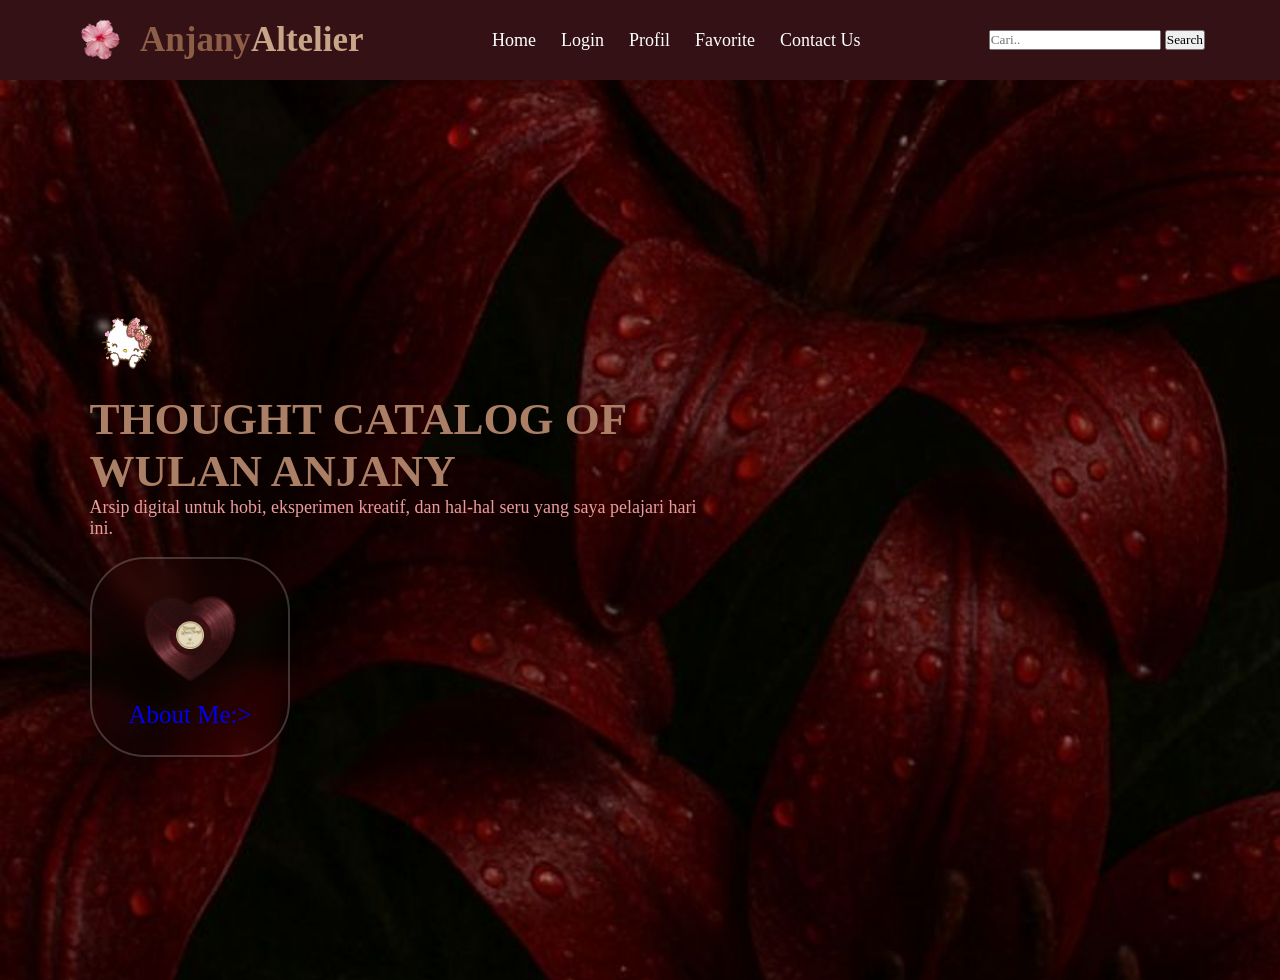
==== index.html @ 872cb921 "Add files via upload" ====
<!DOCTYPE html>
<html lang="en">
    <head> 
        <title> Anjany Atelier</title>
        <link rel="stylesheet" href="web.css">
    </head>
    <body>
        <!--Navbar start-->
        <nav class="navbar">
            <div class="navbar-logo" style="display: flex; align-items: center; gap: 15px;">
                <img src="pink_sticker.png" style="height:50px; max-width: 50px;">
                <h1>Anjany<span class="tec">Altelier</span></h1>
            </div>
            <ul>
                <li><a href="index.html">Home</a></li>
                <li><a href="loginn2.html">Login</a></li>
                <li><a href="profill.html">Profil</a></li>
                <li><a href="favorit.htmls">Favorite</a></li>
                <li><a href="contact.html">Contact Us</a></li>
            </ul>
            <div class="navbar-search">
                <input type="text" placeholder="Cari..">
                <button>Search</button>
            </div>
        </nav>
        <!--Navbar end-->
        <!--Main start-->
        <nav class="Home">
            <main class="Isi">
                <img src="download.gif" style="width:70px; height: 70px;">
                <h1>THOUGHT CATALOG OF <spa>WULAN ANJANY </spa></h1>
                <p> Arsip digital untuk hobi, eksperimen kreatif, dan hal-hal seru yang saya pelajari hari ini. </p>
                <br>
                <div class="box">
                    <center>
                    <img src="musik.png" style="width:120px; height: 120px;">
                    <p style="font-size: 25px; font-family: Playfair Display;"><a href="Profil.html">About Me:></a></p>
                    </center>
                </div>
            </main>
        </nav>
        <!--Main end-->
    </body>
---- web.css ----
*{
    margin: 0px;
    padding: 0px;
    box-sizing: border-box;
    font-family: "poppins", Fredoka;
}
html, body {
  margin: 0;
  padding: 0;
  background-color: #341114;
}
.page-transition {
  opacity: 0;
  transform: translateY(60px); 
  animation: masukAlus 1.0s cubic-bezier(0.25, 1, 0.5, 1) forwards;
}
@keyframes{
    0% {
        opacity: 0;
        transform: translateY(60px); 
      }
      100% {
        opacity: 1;
        transform: translateY(60px); 
      }
}
.navbar{
    width: 100%;
    height: 100% ;
    background-color: #341114;
    color: #341114;
    padding: 15px 75px ;
    border-radius: 15px;
    display: flex;
    justify-content: space-between;
    align-items: center;
}
.navbar .navbar-logo h1{
    font-size: 35px ;
    color: #8c5e47;
}
.navbar .navbar-logo .tec{
    color: #c8a588;
}
.navbar ul{
    list-style: none;
    gap: 25px;
    display: flex;
    transition: color 1.9s ease;
}
.navbar ul:hover{
    color: #750d1c;
}
.navbar ul li{
    position: relative;
}
.navbar ul li a{
    text-decoration: none;
    font-size: 18px;
    color: white;
    transition: 0,3s ease;
}
.navbar ul li a::before{
    content: ;
    position: absolute;
    width: 0;
    height: 2px;
    left: 0;
    bottom: 5px;
    background-color: darkgoldenrod;
    transition: 0.3s ease;
}
.navbar ul li a:hover{
    color: palevioletred;
}
.Home{
    min-height: 100vh;
    display: flex;
    align-items: center;
    background: url(wallpaper.jfif);
    background-repeat: no-repeat;
    background-size: cover;
    background-position: center;
}
.Home .Isi{
    padding: 1.4rem 7%;
    max-width: 50rem;
}
.Isi a{
    text-decoration: none;
}
.Isi h1{
    margin-top: 1rem;
    font-size: 45px;
    color: #aa7f66;
}
.Isi p{
    font-size: 18px;
    color: #ec9c9d;
    font-weight: 100;
}
.box{
   background-color: transparent;
   backdrop-filter: blur(10px);
   border: 2px solid rgb(255, 255, 255, .2);
    border-radius: 55px;
    padding: 18px;
    width:200px;
    height: 200px;
    overflow: hidden;
}
.Home-1{
   min-height: 100vh;
    display: flexbox;
    align-items: center;
    background: url(waaa.jfif);
    background-repeat: no-repeat;
    background-size: cover;
    background-position: center;
}
.cat1{
    font-weight: bolder;
    color:#ec9c9d;
    font: 3em 'Brush Script MT';
}
.Home-1 .polaroid{
    display: flexbox;
    width: 55px;
    height: 55px;
}
.box-1{
    justify-content: center;
    background-color: transparent;
   backdrop-filter: blur(10px);
   border: 3px solid rgb(255, 255, 255, .2);
    border-radius: 55px;
    padding: 35px;
    width:400px;
    height: 500px;
    overflow: hidden;
}
.box-2{
    justify-content: center;
    background:url(catatan.jfif);
    background-size:105% ;
   backdrop-filter: blur(10px);
   border: 2px solid #750d1c;
    border-radius: 25px;
    padding: 35px;
    width:400px;
    height: 300px;
    overflow: hidden;
}
.box-2 h2{
    font-size: 25px;
    color: #ec9c9d;
}
.box-2 ul li{
    font-size: 16px;
    color: #ec9c9d;
    font-weight: 20;
}
.catatan .cat1{
    font-weight: bolder;
    color:#ec9c9d;
    font: 3em 'Brush Script MT';
}
.catatan {
    justify-content: center;
    background-color: #750d1c;
    font-size: 15px;
   backdrop-filter: blur(10px);
   border: 4px solid rgb(51, 17, 19);
    border-radius: 25px;
    padding: 45px;
    width:400px;
    height:200px;
    overflow: hidden;
}
.kotak{
    justify-content: center;
    background-color: #ec9c9d;
   border: 3px solid rgb(255, 255, 255, .2);
    border-radius: 55px;
    padding: 15px;
    width: 150px;
    display: block;
    width: max-content;
    margin-top: 20px;
    margin-left: auto;
    margin-right: 5%;
}
.Homy{
    min-height: 110vh;
    display: flexbox;
    align-items: center;
    background: url(noni.jfif);
    background-repeat: no-repeat;
    background-size: cover;
    background-position: center;
}
.Homy h1{
    font: 1em 'DM Serif Display';
    font-size: 59px;
    color: #aa7f66;
}
.Homy .box-fav1{
    background-color: rgb(137, 58, 73);
   backdrop-filter: blur(10px);
   border: 2px solid rgb(255, 255, 255, .2);
    border-radius: 55px;
    padding: 18px;
    width:200px;
    height: 200px;
    overflow: hidden;
}
.Homy .box-fav2{
    background-color: #520d19;
   backdrop-filter: blur(10px);
   border: 2px solid rgb(255, 255, 255, .2);
    border-radius: 55px;
    padding: 18px;
    width:200px;
    height: 200px;
    overflow: hidden;
    gap: 5px;
}
.Homy .box-fav3{
    background-color: rgb(137, 58, 73);
   backdrop-filter: blur(10px);
   border: 2px solid rgb(255, 255, 255, .2);
    border-radius: 55px;
    padding: 18px;
    width:200px;
    height: 200px;
    overflow: hidden;
    gap: 5px;
}
.Homy .box-fav4{
    background-color: #520d19;
   backdrop-filter: blur(10px);
   border: 2px solid rgb(255, 255, 255, .2);
    border-radius: 55px;
    padding: 35px;
    width:400px;
    height: 400px;
    overflow: hidden;
    gap: 5px;
}
.menggambar{
    min-height: 110vh;
    display: flexbox;
    align-items: center;
    background: url(noni.jfif);
    background-repeat: no-repeat;
    background-size: cover;
    background-position: center;
}
.back{
    justify-content: center;
    background-color: transparent;
   border: 3px solid #ec9c9d;
    border-radius: 55px;
    padding: 15px;
    width: 150px;
}
.box-gm{
    background-color: #520d19;
   backdrop-filter: blur(10px);
   border: 2px solid rgb(255, 255, 255, .2);
    border-radius: 55px;
    padding: 35px;
    width:220px;
    height: 250px;
    overflow: hidden;
    gap: 5px;
}
.box-gm2{
    background-color: #520d19;
   backdrop-filter: blur(10px);
   border: 2px solid rgb(255, 255, 255, .2);
    border-radius: 55px;
    padding: 35px;
    width:220px;
    height: 250px;
    overflow: hidden;
    gap: 5px;
}
.box-gm3{
     background-color: #520d19;
   backdrop-filter: blur(10px);
   border: 2px solid rgb(255, 255, 255, .2);
    border-radius: 55px;
    padding: 35px;
    width:220px;
    height: 250px;
    overflow: hidden;
    gap: 5px;
}
.box-gm4{
    background-color: #520d19;
   backdrop-filter: blur(10px);
   border: 2px solid rgb(255, 255, 255, .2);
    border-radius: 55px;
    padding: 35px;
    width:220px;
    height: 250px;
    overflow: hidden;
    gap: 5px;
}
.box-mf1{
     background-color: #8c5e47;
   backdrop-filter: blur(10px);
   border: 2px solid rgb(255, 255, 255, .2);
    border-radius: 55px;
    padding: 35px;
    width:220px;
    height: 250px;
    overflow: hidden;
    gap: 150px;
}
.box-mf2{
    background-color: #8c5e47;
   backdrop-filter: blur(10px);
   border: 2px solid rgb(255, 255, 255, .2);
    border-radius: 55px;
    padding: 35px;
    width:220px;
    height: 250px;
    overflow: hidden;
    gap: 150px;
}
.musik{
    min-height: 90vh;
    display: flexbox;
    align-items: center;
    background: url(noni.jfif);
    background-repeat: no-repeat;
    background-size: cover;
    background-position: center;
}
.playlist-container {
  display: flex;
  flex-direction: row;
  gap: 24px; 
  padding: 20px;
}
.music-card {
  width: 200px; 
  background-color: #750d1c;
  border-radius: 20px; 
  overflow: hidden; 
  box-shadow: 0 10px 20px rgba(0, 0, 0, 0.08); 
  transition: transform 0.3s ease;
}
.music-card-link {
  text-decoration: none;
  display: block;
  color: inherit;
}
.music-card-link:hover .music-card {
  transform: scale(1.03);
  box-shadow: 0 15px 30px #ec9c9d;
}
.musik .back1{
    justify-content: center;
    background-color: transparent;
   border: 3px solid #ec9c9d;
    border-radius: 55px;
    padding: 15px;
    width: 150px;
}
.music-card2 {
  width: 200px; 
  background-color: #750d1c;
  border-radius: 20px; 
  overflow: hidden; 
  box-shadow: 0 10px 20px rgba(0, 0, 0, 0.08); 
  transition: transform 0.3s ease;
}
.music-card-link2 {
  text-decoration: none;
  display: block;
  color: inherit;
}
.music-card-link2:hover .music-card2 {
  transform: scale(1.03);
  box-shadow: 0 15px 30px #ec9c9d;
}
.music-card3 {
  width: 200px; 
  background-color: #750d1c;
  border-radius: 20px; 
  overflow: hidden; 
  box-shadow: 0 10px 20px rgba(0, 0, 0, 0.08); 
  transition: transform 0.3s ease;
}
.music-card-link3 {
  text-decoration: none;
  display: block;
  color: inherit;
}
.music-card-link3:hover .music-card3 {
  transform: scale(1.03);
  box-shadow: 0 15px 30px #ec9c9d;
}
.music-card4 {
  width: 200px; 
  background-color: #750d1c;
  border-radius: 20px; 
  overflow: hidden; 
  box-shadow: 0 10px 20px rgba(0, 0, 0, 0.08); 
  transition: transform 0.3s ease;
}
.music-card-link4 {
  text-decoration: none;
  display: block;
  color: inherit;
}
.music-card-link4:hover .music-card4 {
  transform: scale(1.03);
  box-shadow: 0 15px 30px #ec9c9d;
}
.movie-home{
    min-height: 90vh;
    display: flexbox;
    align-items: center;
    background: url(noni.jfif);
    background-repeat: no-repeat;
    background-size: cover;
    background-position: center;
}
.movie-home .back1{
    justify-content: center;
    background-color: transparent;
   border: 3px solid #ec9c9d;
    border-radius: 55px;
    padding: 15px;
    width: 150px;
}
.movie-container {
  display: flex;
  flex-direction: row;
  gap: 24px; 
  padding: 20px;
}
.movie-card {
  width: 200px; 
  background-color: #750d1c;
  border-radius: 20px; 
  overflow: hidden; 
  box-shadow: 0 10px 20px rgba(0, 0, 0, 0.08); 
  transition: transform 0.3s ease;
}
.movie-card-link {
  text-decoration: none;
  display: block;
  color: inherit;
}
.movie-card-link:hover .movie-card {
  transform: scale(1.03);
  box-shadow: 0 15px 30px #ec9c9d;
}
.movie-card2 {
  width: 200px; 
  background-color: #750d1c;
  border-radius: 20px; 
  overflow: hidden; 
  box-shadow: 0 10px 20px rgba(0, 0, 0, 0.08); 
  transition: transform 0.3s ease;
}
.movie-card-link2 {
  text-decoration: none;
  display: block;
  color: inherit;
}
.movie-card-link2:hover .movie-card2 {
  transform: scale(1.03);
  box-shadow: 0 15px 30px #ec9c9d;
}
.body1 {
    display: flex;
    justify-content: center;
    align-items: center;
    min-height: 100vh;
    background: url(wa\ login.jfif);
    background-repeat: no-repeat;
    background-size: cover;
    background-position: center;
}
.body1 .box-fav4{
    background-color: #520d19;
   backdrop-filter: blur(10px);
   border: 2px solid rgb(255, 255, 255, .2);
    border-radius: 55px;
    padding: 35px;
    width:400px;
    height: 400px;
    overflow: hidden;
    gap: 5px;
}
.wrapper {
    width: 420px;
    background: transparent;
    border: 2px solid rgb(255, 255, 255, .2);
    backdrop-filter: blur(20px);
    color: white;
    border-radius: 10px;
    padding: 30px 90px;
}
.wrapper h1 {
    font-size: 36px;
    text-align: center;
}
.wrapper .input-box {
    height: 100%;
    margin: 30px 0;
}
.input-box input {
    width: 100%;
    height: 100%;
    background: transparent;
    border: 2px solid rgba(81, 40, 228, 0.2);
    border-radius:40px;
    font-size: 16px;
    color: white;
    padding: 20px 50px 20px 20px;
}
.input-box input::placeholder {
    color: white;
}
.input-box input:focus{
    border-color: #750d1c;
    outline: none;
}

.wrapper .lupa-pass {
    display: flex;
    justify-content: space-between;
    font-size: 14.5px;
    margin-right: -15% 0.15px;
}
.lupa-pass label input {
    accent-color: palevioletred;
    margin-right: 3px;
}
.lupa-pass a{
    text-decoration: none;
    font-size: 18px;
    color: white;
    transition: 0,3s ease;
}
.lupa-pass a::before{
    content: ;
    position: absolute;
    width: 0;
    height: 2px;
    left: 0;
    bottom: 5px;
    background-color: darkgoldenrod;
    transition: 0.3s ease;
}
.lupa-pass a:hover{
    color: palevioletred;

}
.wrapper .tombol {
    width: 100%;
    padding: 12px;
    background-color: #750d1c;
    border: none;
    border-radius: 4px;
    color: white;
    font-size: 16px;
    font-weight: bold;
    cursor: pointer;
    transition: background-color 0.3s
}
.wrapper .tombol:hover{
    background-color: #ec9c9d;
}
.wrapper .link-daftar {
    font-size: 14.5px;
    text-align: center;
    margin-top: 20px;
}
.link-daftar p{
    color: white;
}
.link-daftar p a{
    color: white;
    text-decoration: none;
    font-weight: 600;
}
.link-daftar a{
    text-decoration: none;
    font-size: 18px;
    color: white;
    transition: 0,3s ease;
}
.link-daftar a::before{
    content: ;
    position: absolute;
    width: 0;
    height: 2px;
    left: 0;
    bottom: 5px;
    background-color: darkgoldenrod;
    transition: 0.3s ease;
}
.link-daftar a:hover{
    color: palevioletred;

}
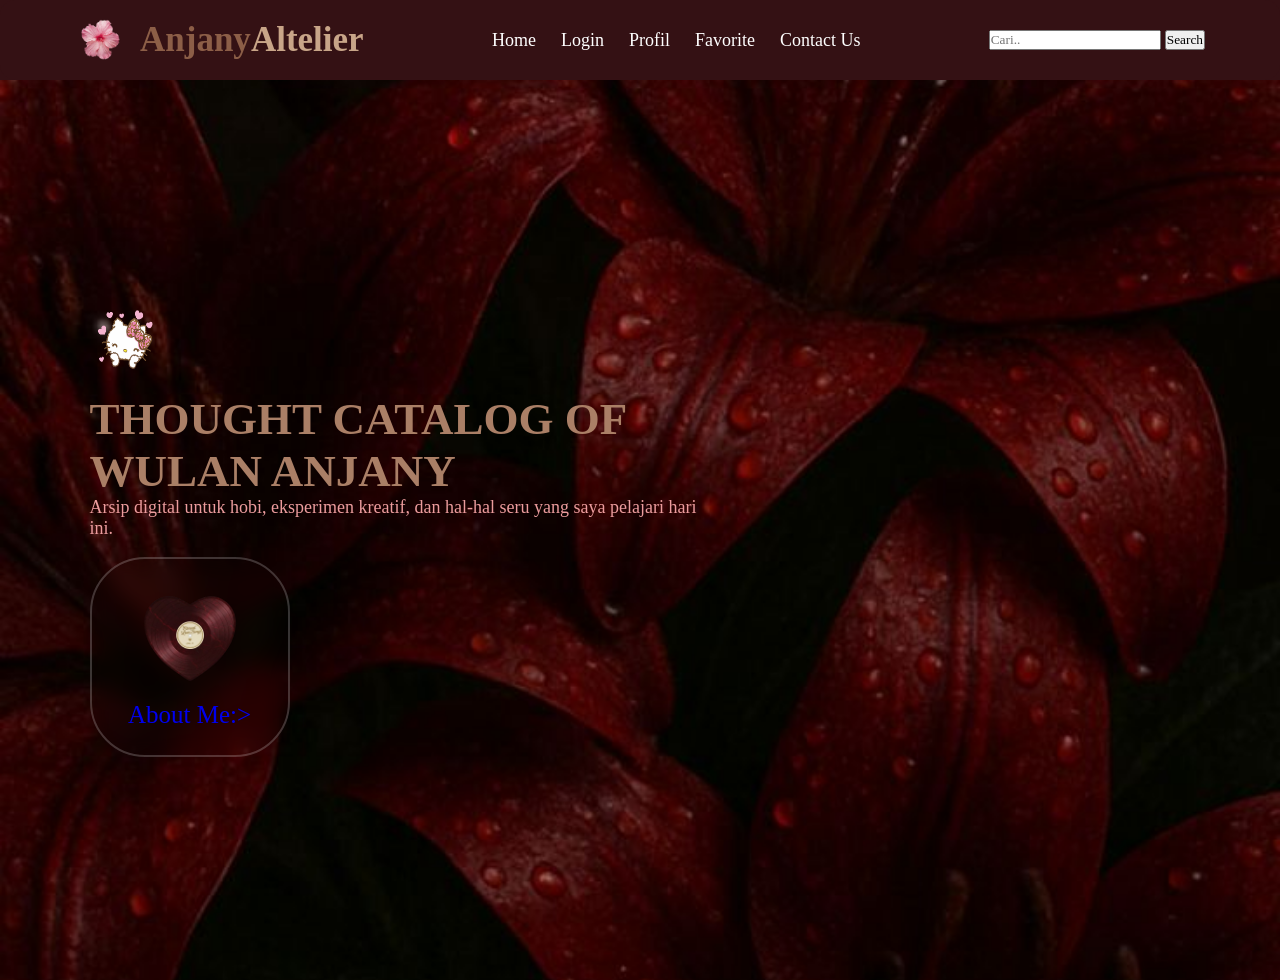
==== commit 2ae1362c: "Update index.html" ====
--- a/index.html
+++ b/index.html
@@ -34,10 +34,10 @@
                 <div class="box">
                     <center>
                     <img src="musik.png" style="width:120px; height: 120px;">
-                    <p style="font-size: 25px; font-family: Playfair Display;"><a href="Profil.html">About Me:></a></p>
+                    <p style="font-size: 25px; font-family: Playfair Display;"><a href="profil.html">About Me:></a></p>
                     </center>
                 </div>
             </main>
         </nav>
         <!--Main end-->
-    </body>+    </body>
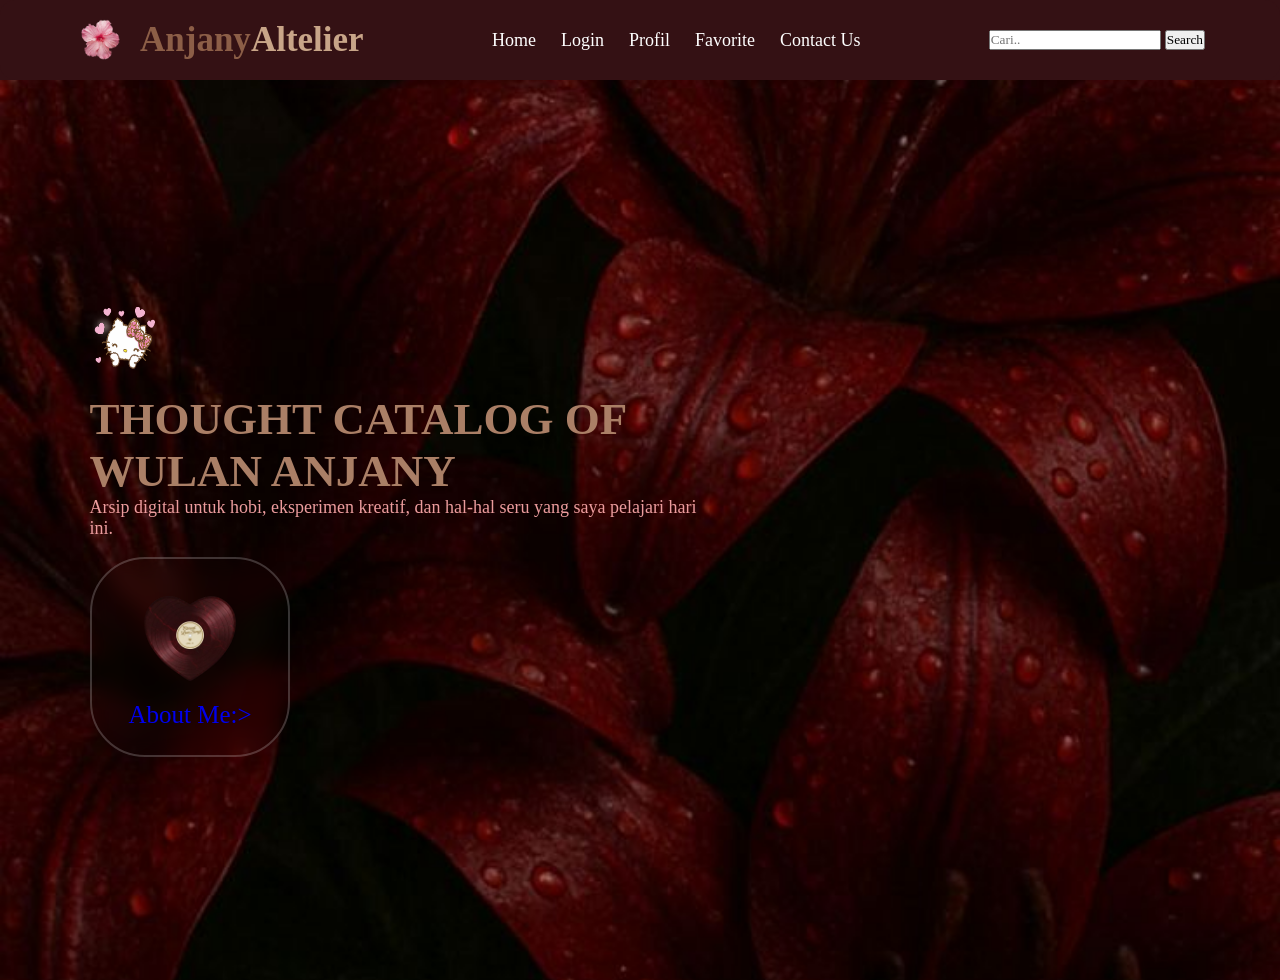
==== commit 6ce80563: "Add files via upload" ====
--- a/index.html
+++ b/index.html
@@ -34,10 +34,10 @@
                 <div class="box">
                     <center>
                     <img src="musik.png" style="width:120px; height: 120px;">
-                    <p style="font-size: 25px; font-family: Playfair Display;"><a href="profil.html">About Me:></a></p>
+                    <p style="font-size: 25px; font-family: Playfair Display;"><a href="profill.html">About Me:></a></p>
                     </center>
                 </div>
             </main>
         </nav>
         <!--Main end-->
-    </body>
+    </body>
